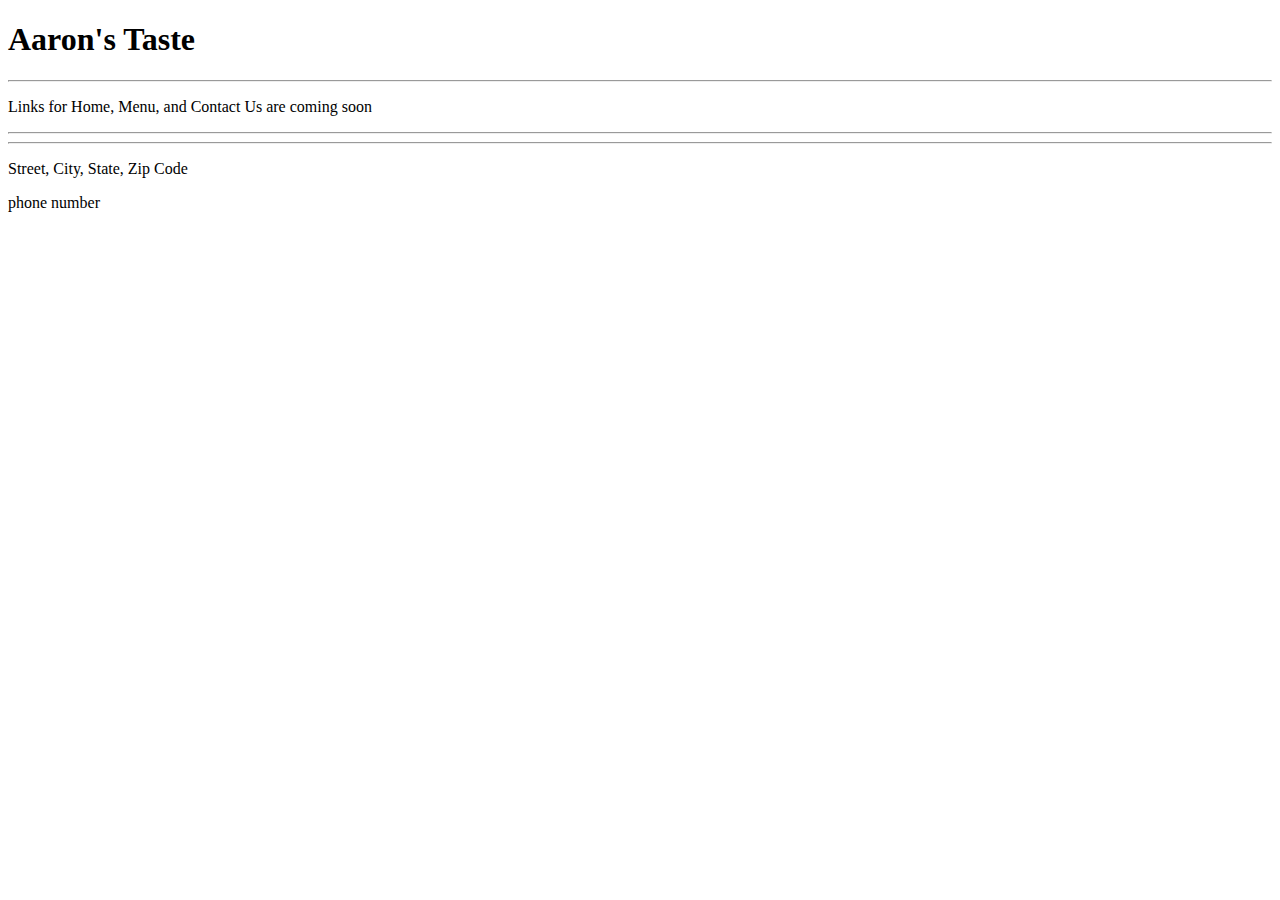
==== index.html @ f226ebb5 "First commit with html templates" ====
<!DOCTYPE html>
<html>
    <head>
        <title>Aaron's Taste Restaurant</title>
    </head>
    <body>
        <header>
            <h1>Aaron's Taste</h1>
            <hr/>
        </header>

        <nav>
            <p>Links for Home, Menu, and Contact Us are coming soon</p>
            <hr/>
        </nav>
        
        <section>
            <hr/>
        </section>

        <footer>
            <p>Street, City, State, Zip Code</p>
            <p>phone number</p>
        </footer>

    </body>
</html>
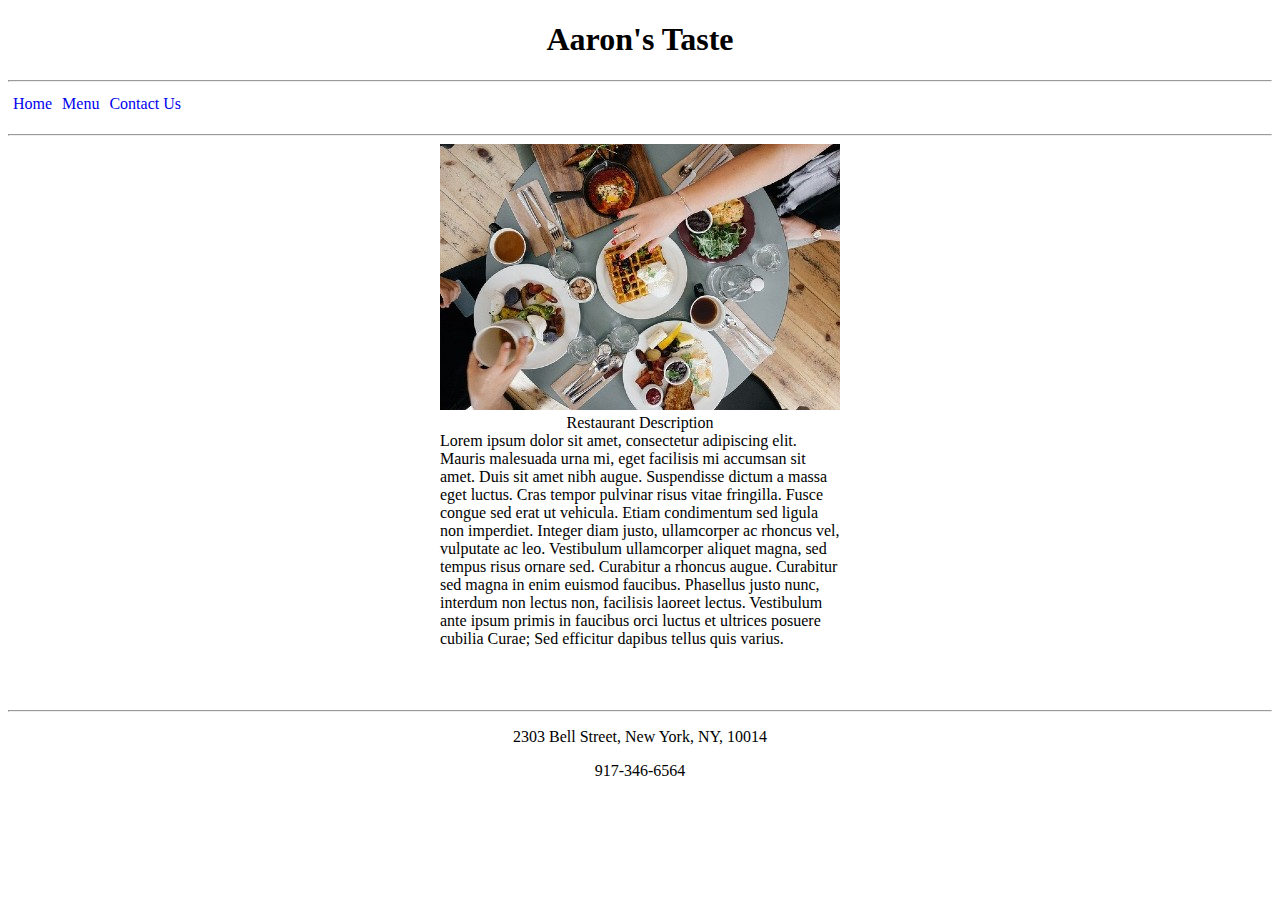
==== commit 517abdd7: "Finished Code Assessment of the HTML portion of the project. I also included some non-necessary (at " ====
--- a/index.html
+++ b/index.html
@@ -5,22 +5,41 @@
     </head>
     <body>
         <header>
-            <h1>Aaron's Taste</h1>
+            <h1 style="text-align: center;">Aaron's Taste</h1>
             <hr/>
         </header>
 
         <nav>
-            <p>Links for Home, Menu, and Contact Us are coming soon</p>
+            <a href = "index.html"><p style="float: left; margin: 5px;">Home</p></a>
+            <a href = "menu.html"><p style="float: left; margin: 5px;">Menu</p></a>
+            <a href = "contact.html"><p style="float: left; margin: 5px;">Contact Us</p></a><br/><br/>
             <hr/>
         </nav>
         
-        <section>
+        
+        <section style=" text-align: center; ">
+            
+            <img src="images/aaronsTaste.jpg">
+            <p style="margin: 0;">Restaurant Description</p>
+            <p style=" margin: 0; display: inline-block; width:400px; text-align: left;">
+               Lorem ipsum dolor sit amet, consectetur adipiscing elit. Mauris malesuada urna mi, 
+               eget facilisis mi accumsan sit amet. Duis sit amet nibh augue. Suspendisse dictum a 
+               massa eget luctus. Cras tempor pulvinar risus vitae fringilla. Fusce congue sed erat 
+               ut vehicula. Etiam condimentum sed ligula non imperdiet. Integer diam justo, 
+               ullamcorper ac rhoncus vel, vulputate ac leo. Vestibulum ullamcorper aliquet magna, 
+               sed tempus risus ornare sed. Curabitur a rhoncus augue. Curabitur sed magna in enim 
+               euismod faucibus. Phasellus justo nunc, interdum non lectus non, facilisis laoreet 
+               lectus. Vestibulum ante ipsum primis in faucibus orci luctus et ultrices posuere cubilia 
+               Curae; Sed efficitur dapibus tellus quis varius.
+            </p>
+            <br/><br/>
+            <br/><br/>
             <hr/>
         </section>
 
-        <footer>
-            <p>Street, City, State, Zip Code</p>
-            <p>phone number</p>
+        <footer style="text-align: center;">
+            <p>2303 Bell Street, New York, NY, 10014</p>
+            <p>917-346-6564</p>
         </footer>
 
     </body>
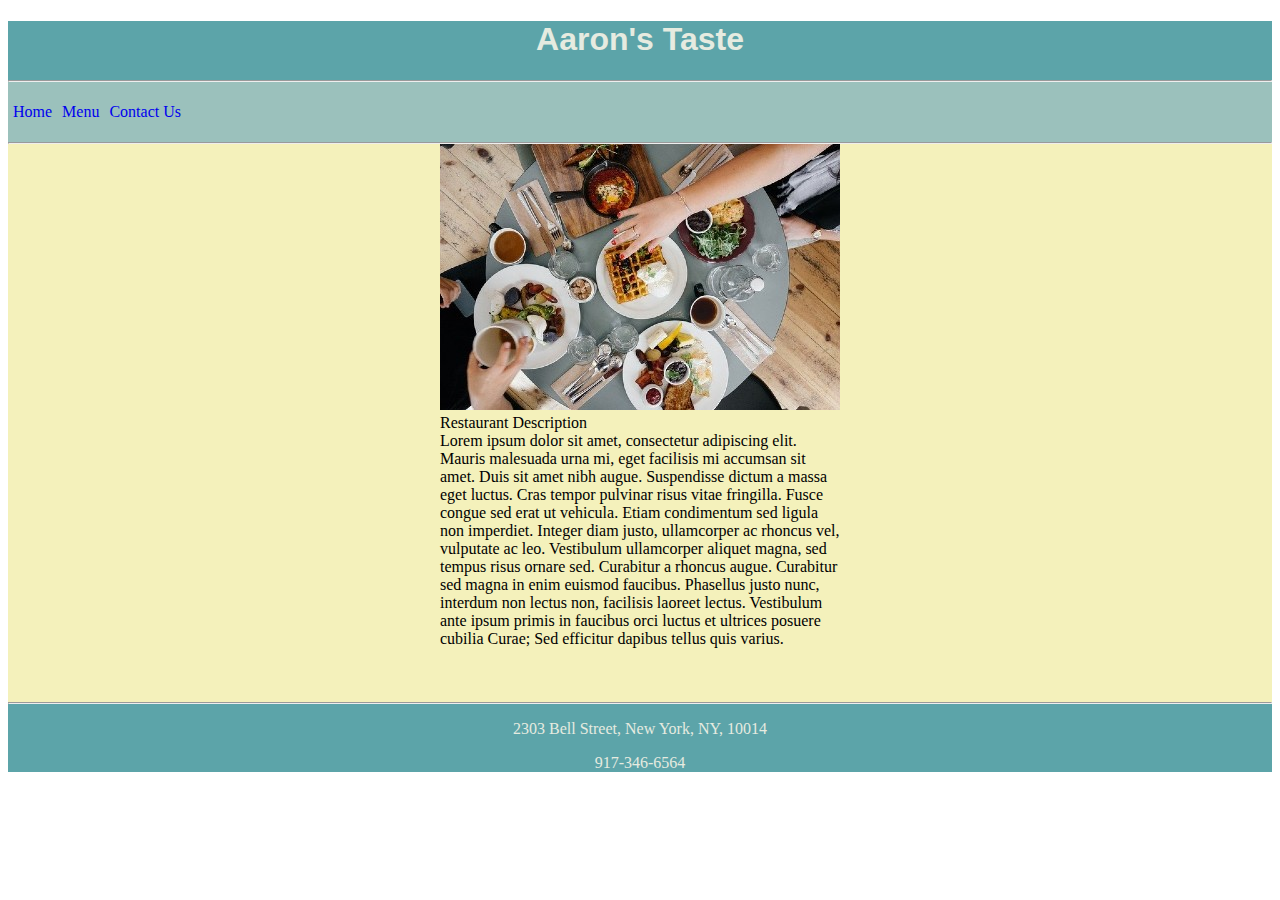
==== commit b5263aad: "Created external stylesheet to style header, nav and footer sections equally accross all pages.Excep" ====
--- a/index.html
+++ b/index.html
@@ -2,17 +2,24 @@
 <html>
     <head>
         <title>Aaron's Taste Restaurant</title>
+        <link href="restaurantStyles.css" type="text/css" rel="stylesheet">
+        <style>
+            section {
+                background-color: #F4F1BB;
+            }
+        </style>
     </head>
     <body>
-        <header>
-            <h1 style="text-align: center;">Aaron's Taste</h1>
+        <header class="hder-fter">
+            <h1>Aaron's Taste</h1>
             <hr/>
         </header>
 
         <nav>
-            <a href = "index.html"><p style="float: left; margin: 5px;">Home</p></a>
-            <a href = "menu.html"><p style="float: left; margin: 5px;">Menu</p></a>
-            <a href = "contact.html"><p style="float: left; margin: 5px;">Contact Us</p></a><br/><br/>
+            <a href = "index.html"><p class="nav-link">Home</p></a>
+            <a href = "menu.html"><p class="nav-link">Menu</p></a>
+            <a href = "contact.html"><p class="nav-link">Contact Us</p></a>
+            <div class="clear-float"></div>
             <hr/>
         </nav>
         
@@ -20,8 +27,11 @@
         <section style=" text-align: center; ">
             
             <img src="images/aaronsTaste.jpg">
-            <p style="margin: 0;">Restaurant Description</p>
-            <p style=" margin: 0; display: inline-block; width:400px; text-align: left;">
+            <br/>
+            <p style="margin:0; width: 400px; display:inline-block; text-align: left;">Restaurant Description</p>
+            <br/>
+            
+            <p style=" margin: 0; width: 400px; display: inline-block; text-align: left;">
                Lorem ipsum dolor sit amet, consectetur adipiscing elit. Mauris malesuada urna mi, 
                eget facilisis mi accumsan sit amet. Duis sit amet nibh augue. Suspendisse dictum a 
                massa eget luctus. Cras tempor pulvinar risus vitae fringilla. Fusce congue sed erat 
@@ -34,10 +44,11 @@
             </p>
             <br/><br/>
             <br/><br/>
-            <hr/>
+            
         </section>
 
-        <footer style="text-align: center;">
+        <footer class="hder-fter">
+            <hr/>
             <p>2303 Bell Street, New York, NY, 10014</p>
             <p>917-346-6564</p>
         </footer>
--- a/restaurantStyles.css
+++ b/restaurantStyles.css
@@ -0,0 +1,48 @@
+.hder-fter {
+    text-align: center;
+    background-color: #5CA4A9;
+    color: #E6EBE0/*rgb(100, 36, 25); */
+}
+
+h1 {
+    font-family: 'Lucida Sans', 'Lucida Sans Regular', 'Lucida Grande', 'Lucida Sans Unicode', Geneva, Verdana, sans-serif;
+}
+
+/* .nav-link {
+
+    color: green;
+} */
+nav {
+    background-color: #9BC1BC;
+}
+nav a {
+    float: left; 
+    margin: 5px;
+    text-decoration: none;
+}
+
+nav a:visited {
+    color: #E6EBE0;
+}
+
+nav a:hover {
+    font-weight: bold;
+}
+
+nav a:active {
+    text-decoration: none;
+    color:#ED6A5A;
+}
+
+.clear-float{
+    clear: both;
+}
+
+hr {
+    margin: 0;
+}
+
+
+
+
+
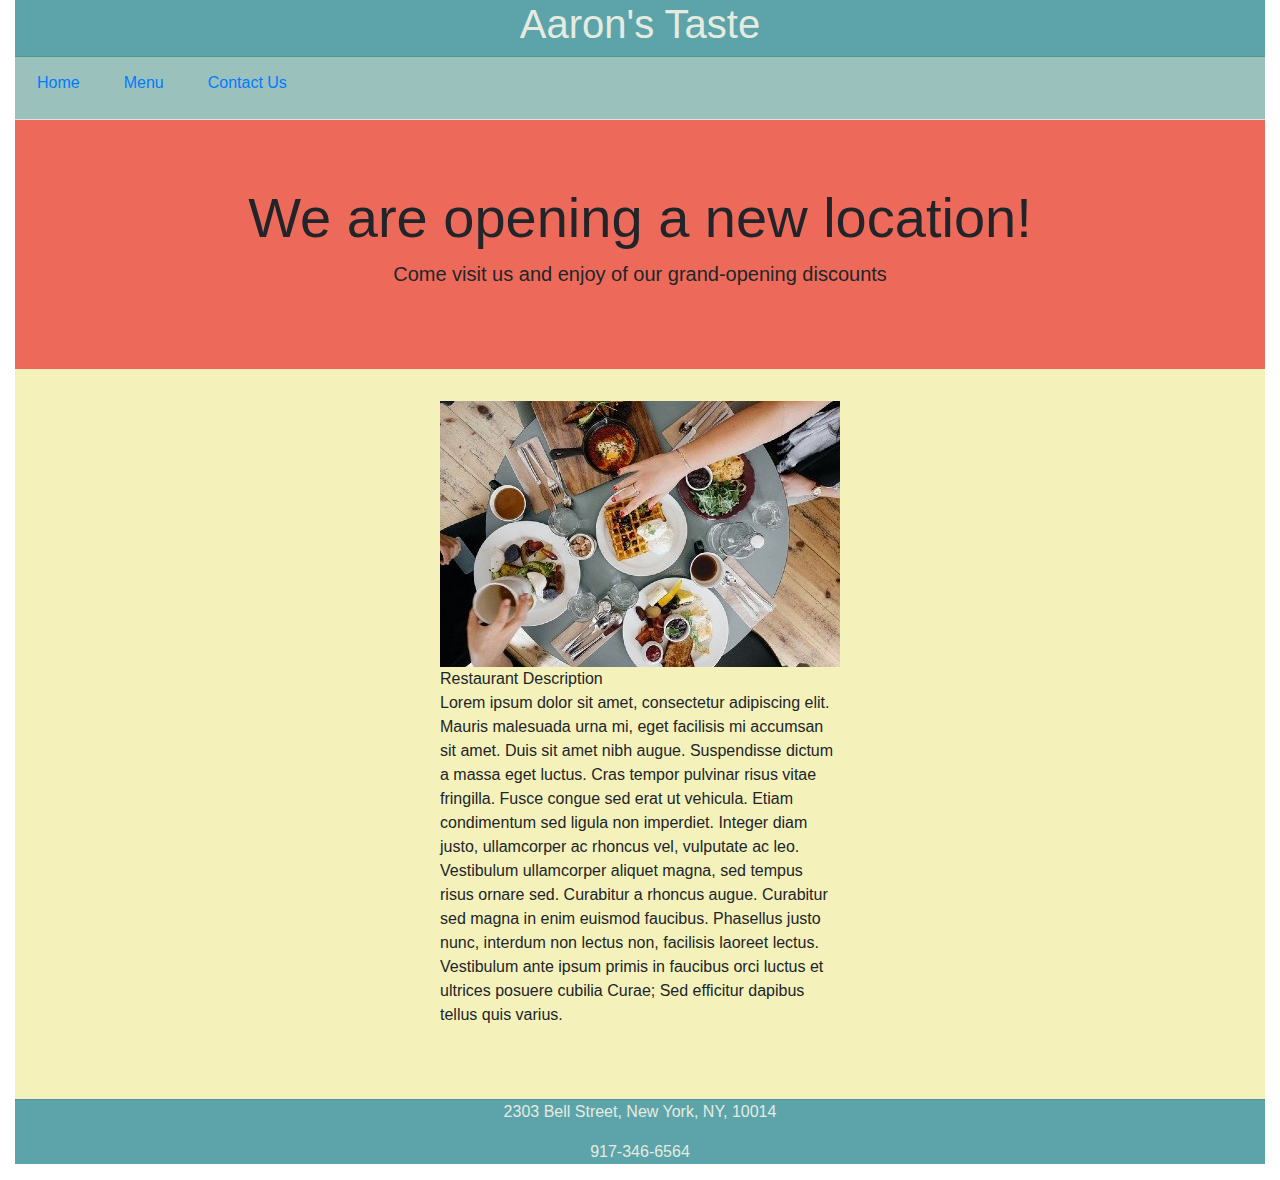
==== commit 4b8656a5: "Added bootstrap CDN to inde.html, menu.html, contact.html. Added bootstrap's tab stypling for the na" ====
--- a/index.html
+++ b/index.html
@@ -2,6 +2,7 @@
 <html>
     <head>
         <title>Aaron's Taste Restaurant</title>
+        <link rel="stylesheet" href="https://stackpath.bootstrapcdn.com/bootstrap/4.3.1/css/bootstrap.min.css" integrity="sha384-ggOyR0iXCbMQv3Xipma34MD+dH/1fQ784/j6cY/iJTQUOhcWr7x9JvoRxT2MZw1T" crossorigin="anonymous">
         <link href="restaurantStyles.css" type="text/css" rel="stylesheet">
         <style>
             section {
@@ -9,22 +10,27 @@
             }
         </style>
     </head>
-    <body>
+    <body class="container-fluid">
         <header class="hder-fter">
             <h1>Aaron's Taste</h1>
             <hr/>
         </header>
 
-        <nav>
-            <a href = "index.html"><p class="nav-link">Home</p></a>
-            <a href = "menu.html"><p class="nav-link">Menu</p></a>
-            <a href = "contact.html"><p class="nav-link">Contact Us</p></a>
-            <div class="clear-float"></div>
+        <nav class="nav nav-tabs">
+            <a class="nav-item nav-link" href = "index.html"><p>Home</p></a>
+            <a class="nav-item nav-link" href = "menu.html"><p>Menu</p></a>
+            <a class="nav-item nav-link" href = "contact.html"><p>Contact Us</p></a>
+            <div></div>
             <hr/>
         </nav>
         
-        
         <section style=" text-align: center; ">
+            <div class="jumbotron jumbotron-fluid" style="background-color: #ED6A5A;">
+                <div class="container-fluid">
+                    <h1 class="display-4">We are opening a new location!</h1>
+                    <p class="lead">Come visit us and enjoy of our grand-opening discounts</p>
+                </div>
+            </div>
             
             <img src="images/aaronsTaste.jpg">
             <br/>
@@ -53,5 +59,9 @@
             <p>917-346-6564</p>
         </footer>
 
+
+        <script src="https://code.jquery.com/jquery-3.3.1.slim.min.js" integrity="sha384-q8i/X+965DzO0rT7abK41JStQIAqVgRVzpbzo5smXKp4YfRvH+8abtTE1Pi6jizo" crossorigin="anonymous"></script>
+        <script src="https://cdnjs.cloudflare.com/ajax/libs/popper.js/1.14.7/umd/popper.min.js" integrity="sha384-UO2eT0CpHqdSJQ6hJty5KVphtPhzWj9WO1clHTMGa3JDZwrnQq4sF86dIHNDz0W1" crossorigin="anonymous"></script>
+        <script src="https://stackpath.bootstrapcdn.com/bootstrap/4.3.1/js/bootstrap.min.js" integrity="sha384-JjSmVgyd0p3pXB1rRibZUAYoIIy6OrQ6VrjIEaFf/nJGzIxFDsf4x0xIM+B07jRM" crossorigin="anonymous"></script>
     </body>
 </html>--- a/restaurantStyles.css
+++ b/restaurantStyles.css
@@ -16,7 +16,7 @@
     background-color: #9BC1BC;
 }
 nav a {
-    float: left; 
+    /* float: left; */
     margin: 5px;
     text-decoration: none;
 }
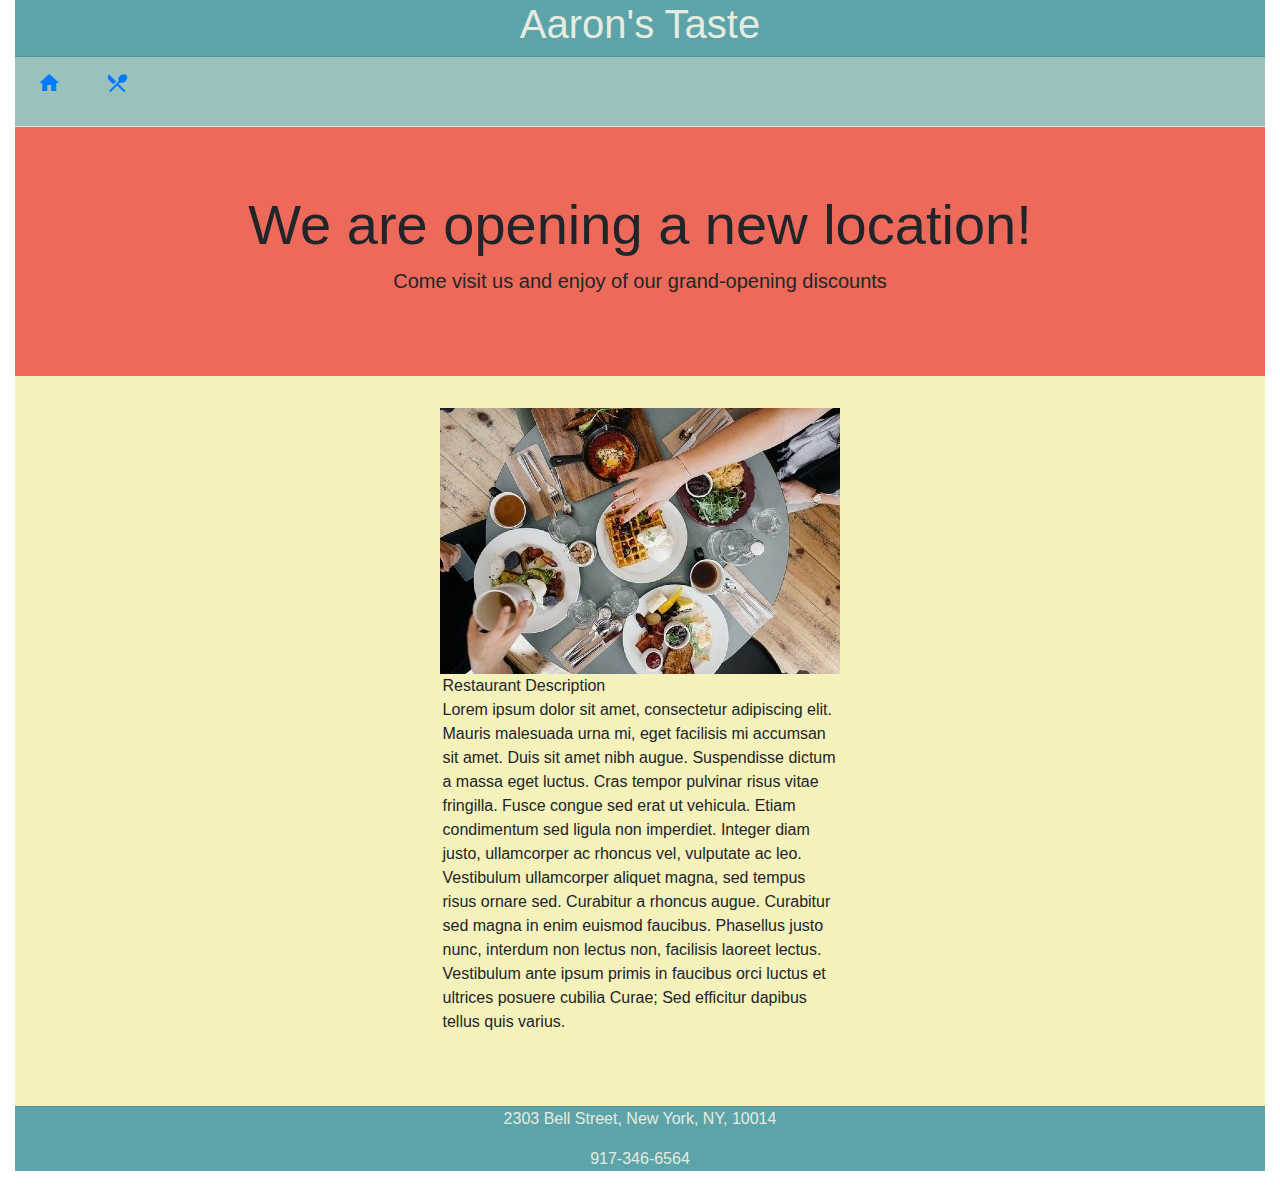
==== commit 9d3cb55c: "Added bootstrap grid system to make it more responsive. Now menu stacks well. Front page also stacks" ====
--- a/index.html
+++ b/index.html
@@ -2,6 +2,7 @@
 <html>
     <head>
         <title>Aaron's Taste Restaurant</title>
+        <link href="https://fonts.googleapis.com/icon?family=Material+Icons" rel="stylesheet">
         <link rel="stylesheet" href="https://stackpath.bootstrapcdn.com/bootstrap/4.3.1/css/bootstrap.min.css" integrity="sha384-ggOyR0iXCbMQv3Xipma34MD+dH/1fQ784/j6cY/iJTQUOhcWr7x9JvoRxT2MZw1T" crossorigin="anonymous">
         <link href="restaurantStyles.css" type="text/css" rel="stylesheet">
         <style>
@@ -17,9 +18,21 @@
         </header>
 
         <nav class="nav nav-tabs">
-            <a class="nav-item nav-link" href = "index.html"><p>Home</p></a>
-            <a class="nav-item nav-link" href = "menu.html"><p>Menu</p></a>
-            <a class="nav-item nav-link" href = "contact.html"><p>Contact Us</p></a>
+            <a class="nav-item nav-link" href = "index.html"><p>
+                <i class="material-icons">
+                    home
+                </i>  
+                </p></a>
+            <a class="nav-item nav-link" href = "menu.html"><p>
+                <i class="material-icons">
+                    restaurant_menu
+                </i>
+            </p></a>
+            <a class="nav-item nav-link" href = "contact.html"><p>
+                <i class="material-icons">
+                    contact_support
+                </i>
+            </p></a>
             <div></div>
             <hr/>
         </nav>
@@ -32,12 +45,12 @@
                 </div>
             </div>
             
-            <img src="images/aaronsTaste.jpg">
+            <img class="img-fluid" src="images/aaronsTaste.jpg">
             <br/>
-            <p style="margin:0; width: 400px; display:inline-block; text-align: left;">Restaurant Description</p>
+            <p class="row col" style="margin:0; width: 425px; display:inline-block; text-align: left;">Restaurant Description</p>
             <br/>
             
-            <p style=" margin: 0; width: 400px; display: inline-block; text-align: left;">
+            <p class="row col" style=" margin: 0; width: 425px; display: inline-block; text-align: left;">
                Lorem ipsum dolor sit amet, consectetur adipiscing elit. Mauris malesuada urna mi, 
                eget facilisis mi accumsan sit amet. Duis sit amet nibh augue. Suspendisse dictum a 
                massa eget luctus. Cras tempor pulvinar risus vitae fringilla. Fusce congue sed erat 
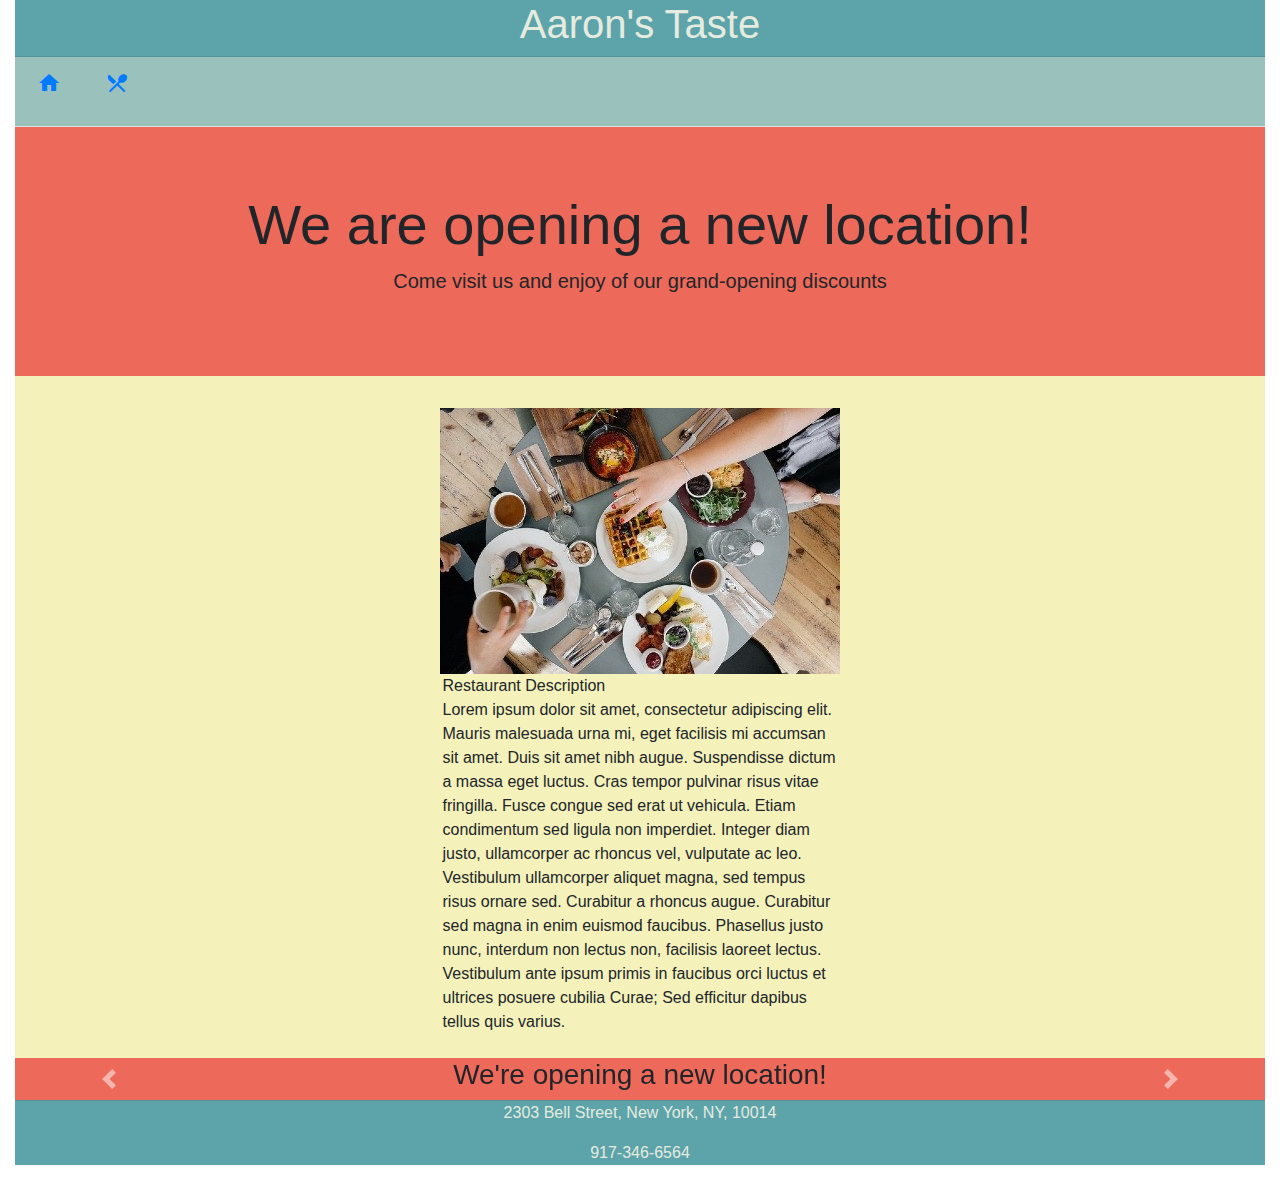
==== commit 6f0fe1bc: "Added icons to the navigation links in the menu and contact pages. Added a carousel at the end of th" ====
--- a/index.html
+++ b/index.html
@@ -8,6 +8,10 @@
         <style>
             section {
                 background-color: #F4F1BB;
+            }
+
+            #carousel {
+                background-color: #ED6A5A;
             }
         </style>
     </head>
@@ -61,9 +65,38 @@
                lectus. Vestibulum ante ipsum primis in faucibus orci luctus et ultrices posuere cubilia 
                Curae; Sed efficitur dapibus tellus quis varius.
             </p>
-            <br/><br/>
-            <br/><br/>
+            <br/>
+            <br/>
+
             
+        </section>
+
+        <section>
+            <div id="carousel" class="carousel slide text-center" data-ride="carousel">
+                <div class="carousel-inner">
+
+                  <div class="carousel-item active">
+                    <h3>We're opening a new location!</h3>
+                  </div>
+
+                  <div class="carousel-item">
+                    <h3>We're rolling out our seasonal menu, with special options for this season.</h3>
+                  </div>
+
+                  <div class="carousel-item">
+                    <h3>The Drink of the Month is SG Special Brew.</h3>
+                  </div>
+
+                </div>
+                <a class="carousel-control-prev" href="#carousel" role="button" data-slide="prev">
+                  <span class="carousel-control-prev-icon" aria-hidden="true"></span>
+                  <span class="sr-only">Previous</span>
+                </a>
+                <a class="carousel-control-next" href="#carousel" role="button" data-slide="next">
+                  <span class="carousel-control-next-icon" aria-hidden="true"></span>
+                  <span class="sr-only">Next</span>
+                </a>
+              </div>
         </section>
 
         <footer class="hder-fter">
